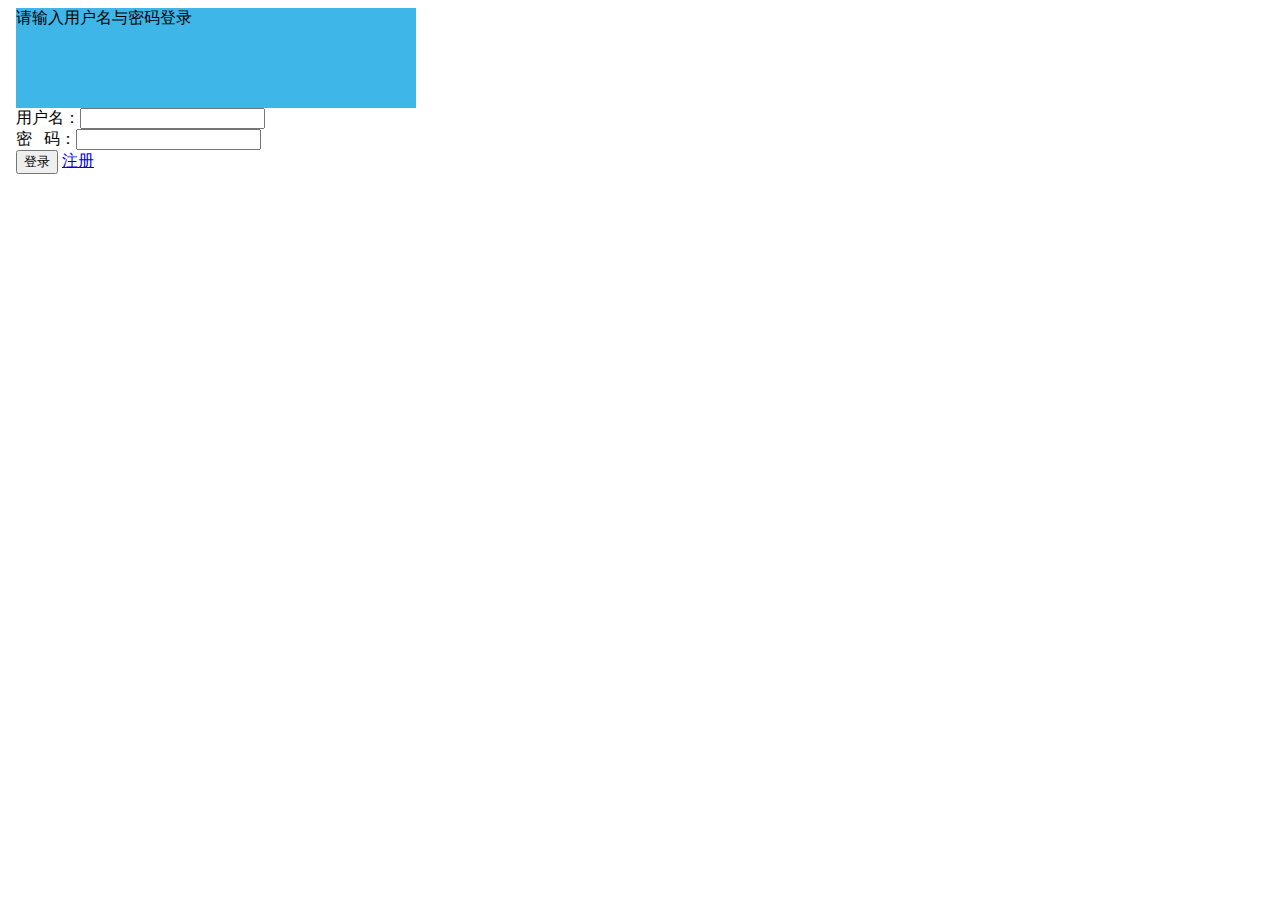
==== target/classes/templates/userLogin.html @ e1e9ee03 "测试上传" ====
<!DOCTYPE html>
<html lang="en">
<head>
    <meta charset="UTF-8">
    <title>用户登录</title>
</head>
<body style="background: url(/images/ee649b6dffd0d1eb103f174721d4ddcf.jpg);width: 100%;height: 100%;background-repeat:no-repeat;">
<div>


<form action="/user/userLogin" method="post">

    <div style="height: 428px; width: 400px; margin: 8px;  background: #fff;">
        <div style="height: 100px;width: 400px;background: #3eb6e8;">
            请输入用户名与密码登录<br>
        </div>

    用户名：<input type="text" name="username" /><br>
    密&nbsp;&nbsp;&nbsp;码：<input type="password" name="password" /><br>
    <input type="submit" value="登录" />
    <a href="/user/registerpage" target="_blank">注册</a>
<!--    <img src="/images/testbackground.jpg">-->
    </div>
</form>
</div>
</body>
</html>
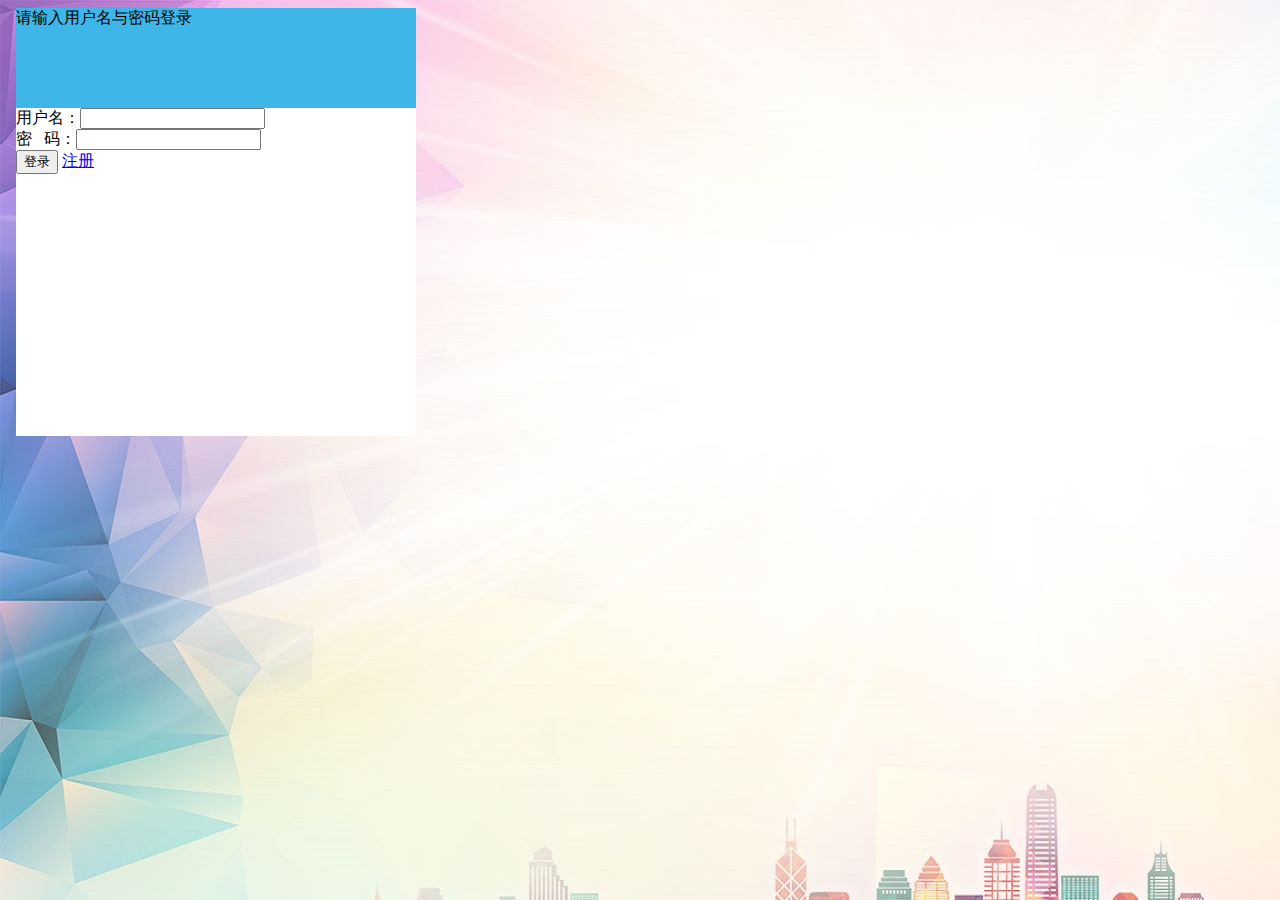
==== commit a3c26095: "增加了前端的一些东西" ====
--- a/target/classes/templates/userLogin.html
+++ b/target/classes/templates/userLogin.html
@@ -4,11 +4,11 @@
     <meta charset="UTF-8">
     <title>用户登录</title>
 </head>
-<body style="background: url(/images/ee649b6dffd0d1eb103f174721d4ddcf.jpg);width: 100%;height: 100%;background-repeat:no-repeat;">
+<body style="background: url(../static/images/ee649b6dffd0d1eb103f174721d4ddcf.jpg);width: 100%;height: 100%;background-repeat:no-repeat;">
 <div>
 
 
-<form action="/user/userLogin" method="post">
+<form action="/user/userLogin" method="post" >
 
     <div style="height: 428px; width: 400px; margin: 8px;  background: #fff;">
         <div style="height: 100px;width: 400px;background: #3eb6e8;">
